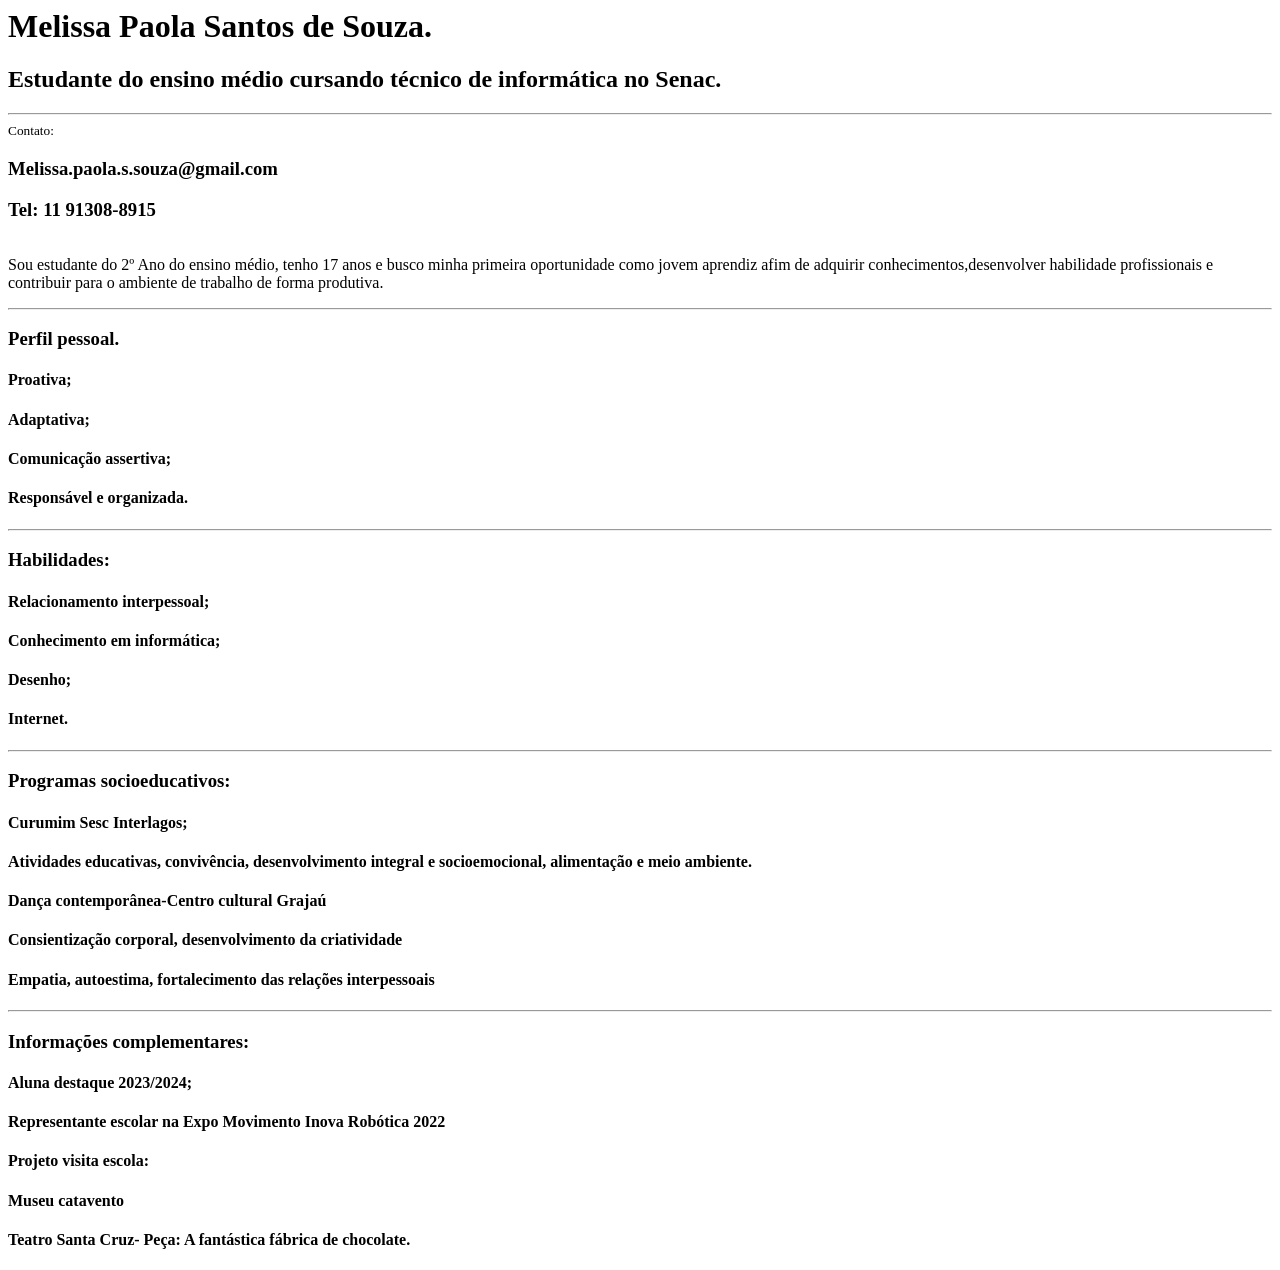
==== Portifolio.html @ 13f7afa5 "Falta o css" ====
<html>

<h1>Melissa Paola Santos de Souza.</h1>
<h2>Estudante do ensino médio cursando técnico de informática no Senac.</h2>
<hr>
<small>Contato:</small>
<h3>Melissa.paola.s.souza@gmail.com</h3>  
<h3>Tel: 11 91308-8915</h3>

<img src="https://empsis.com.br/web/wp/informativo/wp-content/uploads/2023/10/2808108_18383-1.jpg" alt="" sizes="" srcset="">

<p>Sou estudante do 2º Ano do ensino médio, tenho 17 anos e busco minha primeira oportunidade como jovem aprendiz afim de adquirir conhecimentos,desenvolver habilidade profissionais e contribuir para o ambiente de trabalho de forma produtiva. </h3>
<hr>
    <h3>Perfil pessoal.</h3>
<h4>Proativa;</h4>
<h4>Adaptativa;</h4>
<h4>Comunicação assertiva;</h4>
<h4>Responsável e organizada.</h4>
<hr>
<h3>Habilidades:</h3> 
<h4>Relacionamento interpessoal;</h4>
<h4>Conhecimento em informática;</h4>
<h4>Desenho;</h4>
<h4>Internet.</h4>
<hr>
<h3>Programas socioeducativos:</h3>
<h4>Curumim Sesc Interlagos;</h4>
<h4>Atividades educativas, convivência, desenvolvimento integral e socioemocional, alimentação e meio ambiente. </h4>
<h4>Dança contemporânea-Centro cultural Grajaú</h4>
<h4>Consientização corporal, desenvolvimento da criatividade</h4>
<h4>Empatia, autoestima, fortalecimento das relações interpessoais</h4>
<hr>
<h3>Informações complementares:</h3>
<h4>Aluna destaque 2023/2024;</h4>
<h4>Representante escolar na Expo Movimento Inova Robótica 2022</h4>
<h4>Projeto visita escola:</h4>
<h4>Museu catavento</h4>
<h4>Teatro Santa Cruz- Peça: A fantástica fábrica de chocolate.</h4>


</html>
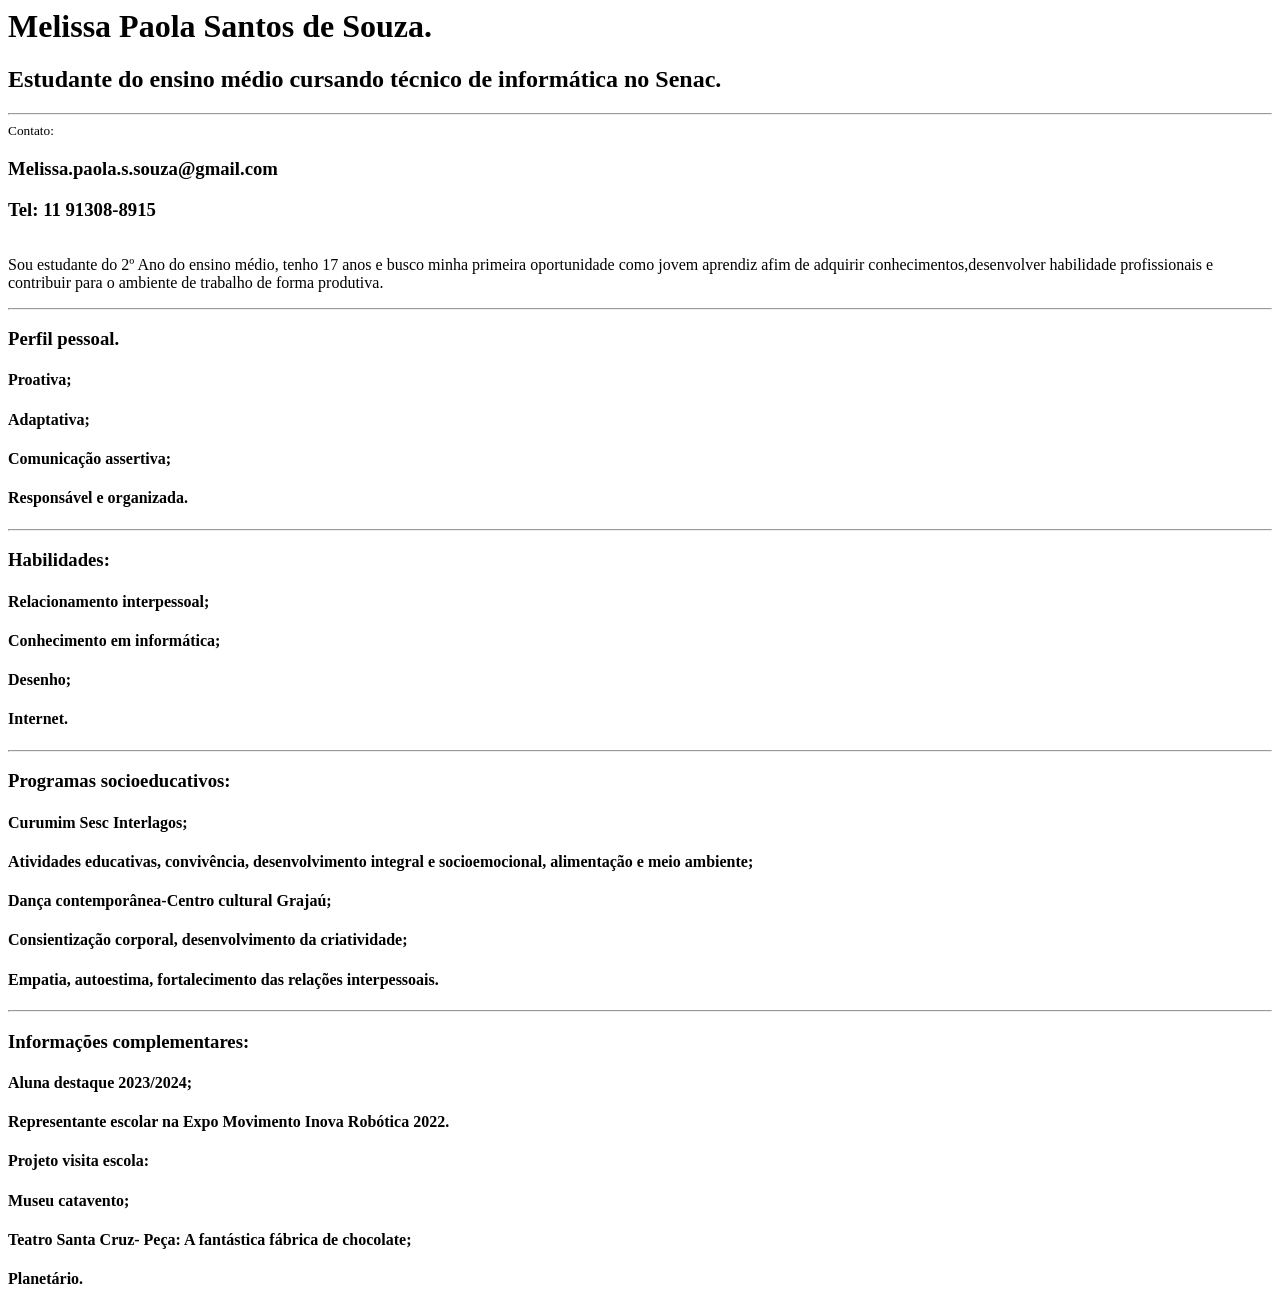
==== commit 5144e26b: "Adicionei a imagem ao projeto" ====
--- a/Portifolio.html
+++ b/Portifolio.html
@@ -25,17 +25,18 @@
 <hr>
 <h3>Programas socioeducativos:</h3>
 <h4>Curumim Sesc Interlagos;</h4>
-<h4>Atividades educativas, convivência, desenvolvimento integral e socioemocional, alimentação e meio ambiente. </h4>
-<h4>Dança contemporânea-Centro cultural Grajaú</h4>
-<h4>Consientização corporal, desenvolvimento da criatividade</h4>
-<h4>Empatia, autoestima, fortalecimento das relações interpessoais</h4>
+<h4>Atividades educativas, convivência, desenvolvimento integral e socioemocional, alimentação e meio ambiente; </h4>
+<h4>Dança contemporânea-Centro cultural Grajaú;</h4>
+<h4>Consientização corporal, desenvolvimento da criatividade;</h4>
+<h4>Empatia, autoestima, fortalecimento das relações interpessoais.</h4>
 <hr>
 <h3>Informações complementares:</h3>
 <h4>Aluna destaque 2023/2024;</h4>
-<h4>Representante escolar na Expo Movimento Inova Robótica 2022</h4>
+<h4>Representante escolar na Expo Movimento Inova Robótica 2022.</h4>
 <h4>Projeto visita escola:</h4>
-<h4>Museu catavento</h4>
-<h4>Teatro Santa Cruz- Peça: A fantástica fábrica de chocolate.</h4>
+<h4>Museu catavento;</h4>
+<h4>Teatro Santa Cruz- Peça: A fantástica fábrica de chocolate;</h4>
+<h4>Planetário.</h4>
 
 
 </html>
